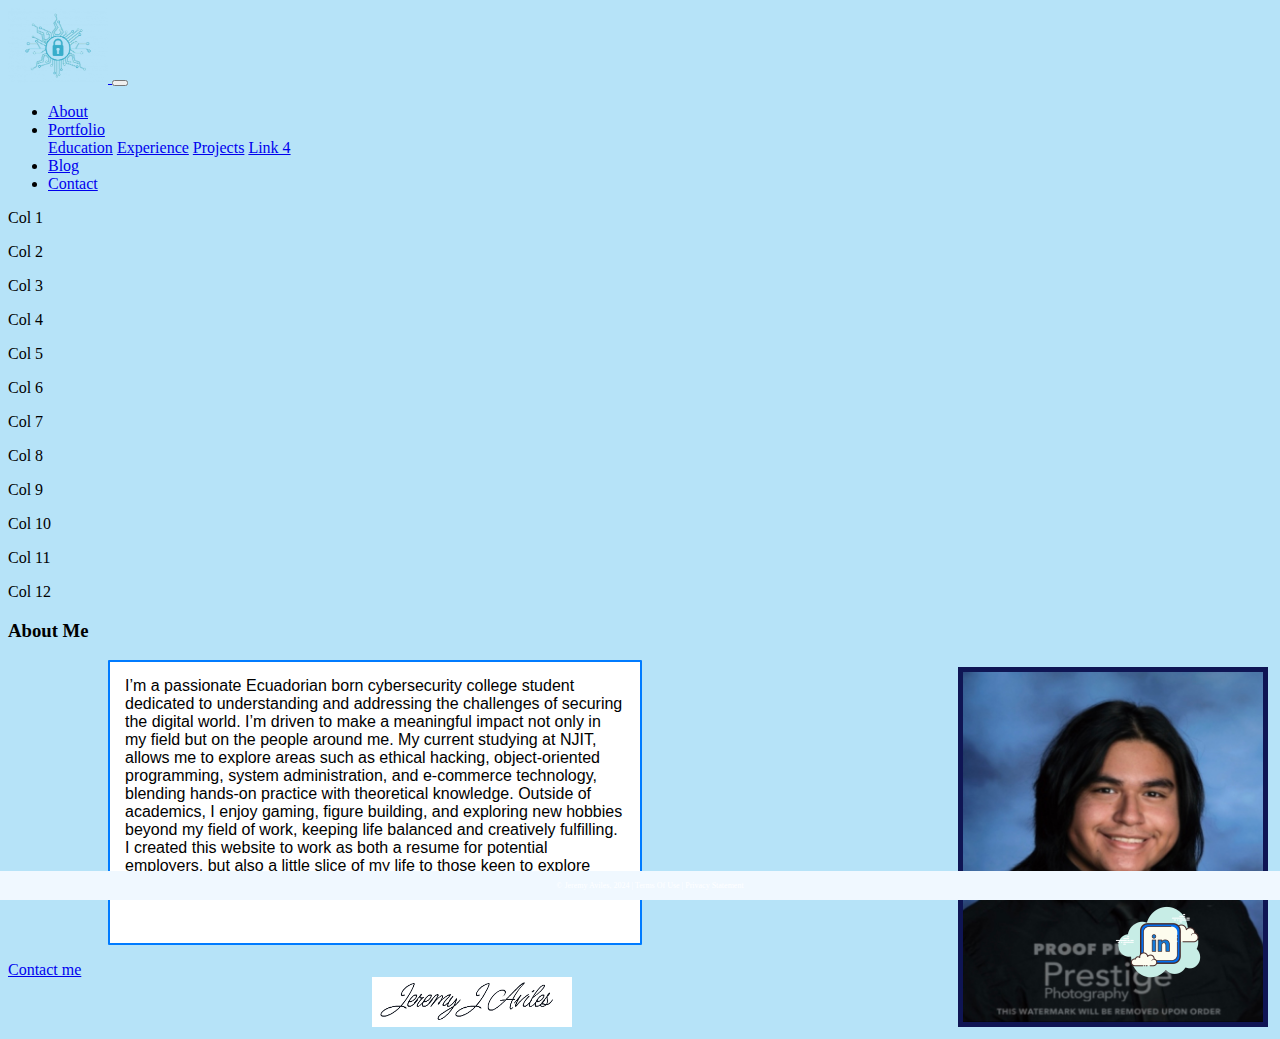
==== IS117-BootstrapStarterFilesV5/about.html @ 6fa2dbe3 "added all files plus some modifications" ====
<!DOCTYPE html>
<html lang="en">
<head>
    <meta charset="UTF-8">
    <title>My First Bootstrap Page</title>
    <!-- CSS only -->
    <link href="https://cdn.jsdelivr.net/npm/bootstrap@5.0.2/dist/css/bootstrap.min.css"
          rel="stylesheet"
          integrity="sha384-EVSTQN3/azprG1Anm3QDgpJLIm9Nao0Yz1ztcQTwFspd3yD65VohhpuuCOmLASjC"
          crossorigin="anonymous">
    <link href="css/main.css" rel="stylesheet">

</head>
<body class="aboutpage">
<div class="container-fluid">
    <div class="row">
        <nav class="navbar navbar-expand-md
                    justify-content-start
                    bg-dark navbar-dark
                    col-12">

            <!-- Brand -->
            <a class="navbar-brand" href="/IS117-BootstrapStarterFilesV5/index.html">
                <img src="images/CyberSecLogo.png" alt="website logo" width="100" height="75">
            </a>
            <!-- Responsive Button for the smaller menu -->
            <button class="navbar-toggler" type="button"
                    data-bs-toggle="collapse" data-bs-target="#collapsibleNavbar">
                <span class="navbar-toggler-icon"></span>
            </button>
            <div class="collapse navbar-collapse" id="collapsibleNavbar">
                <ul class="navbar-nav">
                    <!-- Links -->
                    <li class="nav-item">
                        <a class="nav-link" href="#">About</a>
                    </li>

                    <!-- Dropdown -->
                    <li class="nav-item dropdown">
                        <a class="nav-link dropdown-toggle" href="#" id="navbardrop"
                           data-toggle="dropdown" role="button" data-bs-toggle="dropdown" aria-expanded="false">
                            Portfolio
                        </a>
                        <div class="dropdown-menu">
                            <a class="dropdown-item" href="#">Education</a>
                            <a class="dropdown-item" href="#">Experience</a>
                            <a class="dropdown-item" href="#">Projects</a>
                            <a class="dropdown-item" href="#">Link 4</a>
                        </div>
                    </li>

                    <li class="nav-item">
                        <a class="nav-link" href="#">Blog</a>
                    </li>

                    <li class="nav-item">
                        <a class="nav-link" href="contact.html">Contact</a>
                    </li>

                </ul>
            </div>
        </nav>
        <div class="row">
            <p class="col-1">Col 1</p>
            <p class="col-1">Col 2</p>
            <p class="col-1">Col 3</p>
            <p class="col-1">Col 4</p>
            <p class="col-1">Col 5</p>
            <p class="col-1">Col 6</p>
            <p class="col-1">Col 7</p>
            <p class="col-1">Col 8</p>
            <p class="col-1">Col 9</p>
            <p class="col-1">Col 10</p>
            <p class="col-1">Col 11</p>
            <p class="col-1">Col 12</p>
        </div>
        <div class="col-sm-4  text-center">
            <!--<h2>h2 Bootstrap heading (24px)</h2>-->
            <h3>About Me</h3>
        </div>
    </div>
    <div>
        <p id="Aboutpage" class="aboutbody">
            I’m a passionate Ecuadorian born cybersecurity college student dedicated to understanding and addressing the challenges of securing the digital world.
            I’m driven to make a meaningful impact not only in my field but on the people around me.
            My current studying at NJIT, allows me to explore areas such as ethical hacking, object-oriented programming,
            system administration, and e-commerce technology, blending hands-on practice with theoretical knowledge.
            Outside of academics, I enjoy gaming, figure building, and exploring new hobbies beyond my field of work, keeping life balanced and creatively fulfilling.
            I created this website to work as both a resume for potential employers, but also a little slice of my life to those keen to explore what I have done and interests me.
        </p>
        <p>
            <a href="/IS117-BootstrapStarterFilesV5/contact.html" class="contactlink">Contact me</a>
            <a href=""><img src="images/linkedin.png" alt="linkedin" id="linkedinicon"></a>
        </p>

        <img src="images/IMG_3532.jpg" height="350" width="300" id="portrait">
        <img src="images/Signature.png" height="50" width="200" id="signature">


    </div>
    <footer class="footer page-footer font-small ">
        <div class="container">
            <div class="row">
                <span class="text-muted">&copy; Jeremy Aviles, 2024 |  Terms Of Use  |  Privacy Statement</span>
            </div>
        </div>
    </footer>
</div>


<!-- Javascript Bundle with Popper -->
<script src="https://cdn.jsdelivr.net/npm/bootstrap@5.0.2/dist/js/bootstrap.bundle.min.js"
        integrity="sha384-MrcW6ZMFYlzcLA8Nl+NtUVF0sA7MsXsP1UyJoMp4YLEuNSfAP+JcXn/tWtIaxVXM"
        crossorigin="anonymous">
</script>

</body>
</html>
---- IS117-BootstrapStarterFilesV5/css/main.css ----
.footer {
    position: fixed;
    left: 0;
    bottom: 0;
    width: 100%;
    background-color: aliceblue;
    color: white;
    text-align: center;
    padding: 10px;
    font-size: 0.5rem;
}

/*Contact Page modifications*/
#ContactPage{
    text-align: center;
}
#message{
    display: block;
    width: 700px;
    height: 315px;
    margin: 0 auto;

}

#firstname{
    display: block;
    width: 340px;
    height: 50px;
    margin: 0 0 0 406px;
}
.firstnamelabel{
    margin: 0 610px 0 0; }

#email{
    width: 700px;
    margin: 0 0 0 406px;
}
.emaillabel{
    margin: 20px 0 0 0;
}

#lastname{
    display: block;
    width: 350px;
    height: 50px;
    position: relative;
    margin: 0 0 -74px 757px;
}
.lastnamelabel{
    position: relative;
    margin: -10px 10px 0 100px; }

#ContactPage {
    background-color: #b6e3f8;
}

/* end of contact page modifications */

 /* Modifications for about page **/

.aboutbody{
    border: 2px solid #007bff;
    padding: 15px;
    padding-bottom: 50px;
    border-radius: 1px;
    background-color: white;
    width: 500px;
    margin: 0px 0 10px 100px;
    font-family: Arial, sans-serif;
}

#portrait{
    position: relative;
    margin: -500px 0 0 950px;
    border: 5px solid #0f1554;
}
#signature{
    margin: -200px 0 0 -900px;
    position: relative;
}
.aboutpage{
    background-color: #b6e3f8;
}
#linkedinicon{
    position: relative;
    margin: -90px 0 0 1100px;
    z-index: 1;
}
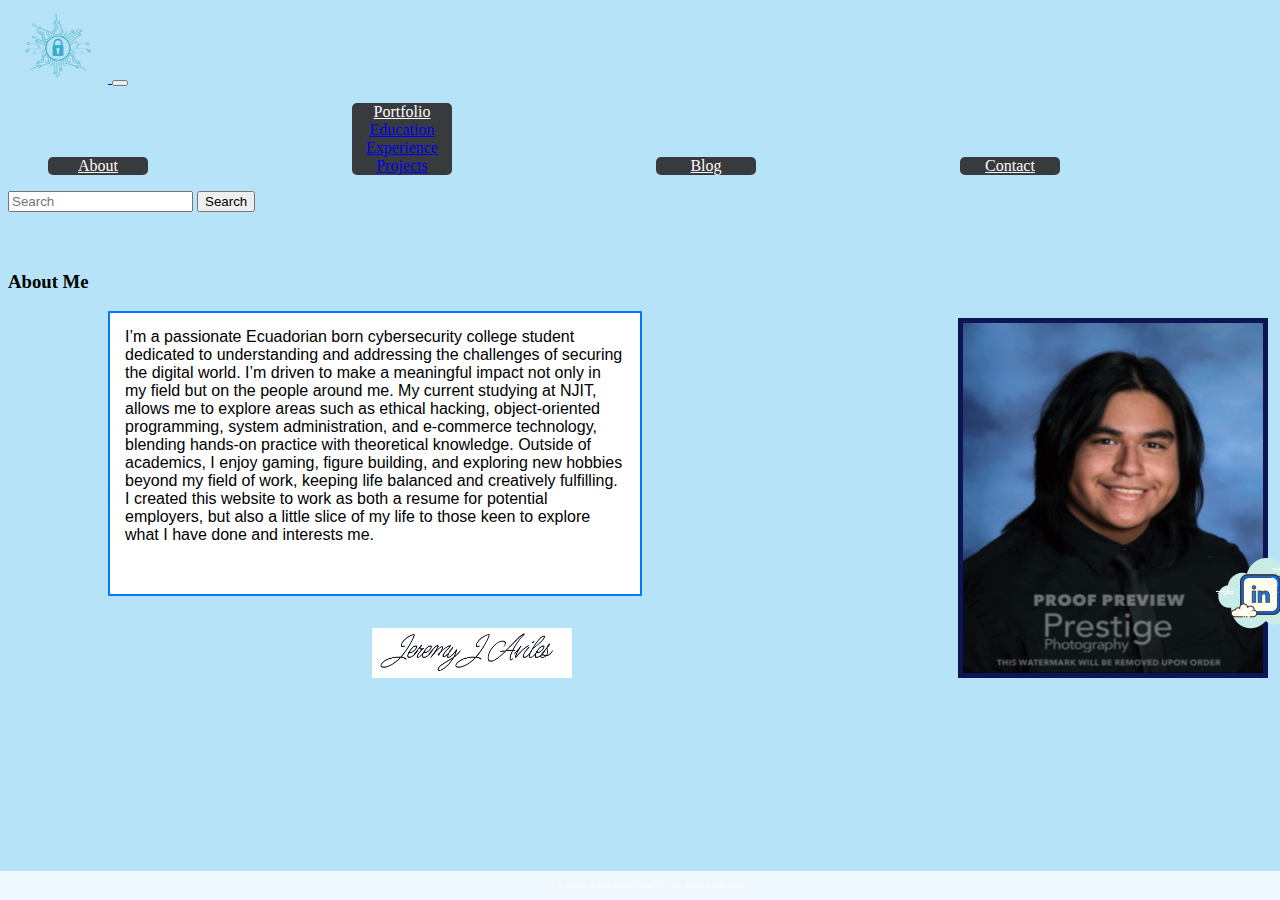
==== commit ca0be226: "further modifications" ====
--- a/IS117-BootstrapStarterFilesV5/about.html
+++ b/IS117-BootstrapStarterFilesV5/about.html
@@ -1,4 +1,4 @@
-
+<!--DEVELOPER Jeremy Aviles, IS117-004, Fall 2024 -->
 <!DOCTYPE html>
 <html lang="en">
 <head>
@@ -21,7 +21,7 @@
                     col-12">
 
             <!-- Brand -->
-            <a class="navbar-brand" href="/IS117-BootstrapStarterFilesV5/index.html">
+            <a class="navbar-brand" href="index.html">
                 <img src="images/CyberSecLogo.png" alt="website logo" width="100" height="75">
             </a>
             <!-- Responsive Button for the smaller menu -->
@@ -46,38 +46,27 @@
                             <a class="dropdown-item" href="#">Education</a>
                             <a class="dropdown-item" href="#">Experience</a>
                             <a class="dropdown-item" href="#">Projects</a>
-                            <a class="dropdown-item" href="#">Link 4</a>
                         </div>
                     </li>
 
                     <li class="nav-item">
-                        <a class="nav-link" href="#">Blog</a>
+                        <a class="nav-link" href="blog.html">Blog</a>
                     </li>
 
                     <li class="nav-item">
                         <a class="nav-link" href="contact.html">Contact</a>
                     </li>
-
                 </ul>
+                <form class="d-flex ms-auto">
+                    <input class="form-control me-2" type="search" placeholder="Search" aria-label="Search">
+                    <button class="btn btn-outline-light" type="submit">Search</button>
+                </form>
             </div>
         </nav>
-        <div class="row">
-            <p class="col-1">Col 1</p>
-            <p class="col-1">Col 2</p>
-            <p class="col-1">Col 3</p>
-            <p class="col-1">Col 4</p>
-            <p class="col-1">Col 5</p>
-            <p class="col-1">Col 6</p>
-            <p class="col-1">Col 7</p>
-            <p class="col-1">Col 8</p>
-            <p class="col-1">Col 9</p>
-            <p class="col-1">Col 10</p>
-            <p class="col-1">Col 11</p>
-            <p class="col-1">Col 12</p>
-        </div>
+
         <div class="col-sm-4  text-center">
             <!--<h2>h2 Bootstrap heading (24px)</h2>-->
-            <h3>About Me</h3>
+            <h3 class="Aboutheader">About Me</h3>
         </div>
     </div>
     <div>
@@ -90,12 +79,12 @@
             I created this website to work as both a resume for potential employers, but also a little slice of my life to those keen to explore what I have done and interests me.
         </p>
         <p>
-            <a href="/IS117-BootstrapStarterFilesV5/contact.html" class="contactlink">Contact me</a>
-            <a href=""><img src="images/linkedin.png" alt="linkedin" id="linkedinicon"></a>
+            <a href="contact.html" class="contactlink">Contact me</a>
+            <a href="https://www.linkedin.com/in/jeremy-aviles-a7431a29a/"><img src="images/linkedin.png" alt="linkedin" id="linkedinicon"></a>
         </p>
 
         <img src="images/IMG_3532.jpg" height="350" width="300" id="portrait">
-        <img src="images/Signature.png" height="50" width="200" id="signature">
+        <img src="images/Signature.png" height="50" width="200"  id="signature">
 
 
     </div>
--- a/IS117-BootstrapStarterFilesV5/css/main.css
+++ b/IS117-BootstrapStarterFilesV5/css/main.css
@@ -1,3 +1,5 @@
+
+/* DEVELOPER Jeremy Aviles, IS117-004, Fall 2024 */
 .footer {
     position: fixed;
     left: 0;
@@ -10,14 +12,30 @@
     font-size: 0.5rem;
 }
 
+.nav-item {
+    display: inline-block;
+    margin-right: 200px;
+
+    gap: 20px;
+    width: 100px;
+
+    border-radius: 5px;
+   text-align: center;
+    background-color: #373b3e;
+    text-color: white;
+}
+.navbar-nav .nav-link {
+    color: snow; /* Sets the text color to white */
+}
 /*Contact Page modifications*/
 #ContactPage{
     text-align: center;
+   /* use this to space out the top grey tab --> padding-top: ; */
 }
 #message{
     display: block;
     width: 700px;
-    height: 315px;
+    height: 300px;
     margin: 0 auto;
 
 }
@@ -36,7 +54,7 @@
     margin: 0 0 0 406px;
 }
 .emaillabel{
-    margin: 20px 0 0 0;
+    margin: 30px 0 0 0;
 }
 
 #lastname{
@@ -53,11 +71,18 @@
 #ContactPage {
     background-color: #b6e3f8;
 }
+.icon-container{
+    margin: -25px 0 0 407px;
+    position:absolute;
+}
 
 /* end of contact page modifications */
 
  /* Modifications for about page **/
-
+.Aboutheader{
+padding: 40px 150px 0 0;
+
+}
 .aboutbody{
     border: 2px solid #007bff;
     padding: 15px;
@@ -67,15 +92,16 @@
     width: 500px;
     margin: 0px 0 10px 100px;
     font-family: Arial, sans-serif;
+    position: relative;
 }
 
 #portrait{
     position: relative;
-    margin: -500px 0 0 950px;
+    margin: -550px 0 0 950px;
     border: 5px solid #0f1554;
 }
 #signature{
-    margin: -200px 0 0 -900px;
+    margin: -250px 0 0 -900px;
     position: relative;
 }
 .aboutpage{
@@ -83,6 +109,97 @@
 }
 #linkedinicon{
     position: relative;
-    margin: -90px 0 0 1100px;
+    margin: -100px 0 0 1200px;
     z-index: 1;
-}+}
+.contactlink{
+    position: relative;
+    margin: 100px 0 0 1070px;
+
+}
+.contactlink:hover{
+    font-style: oblique;
+}
+/* End of About Page Modifications */
+
+/* Blog modifications */
+#Blogpage{
+    background-color: #b6e3f8;
+}
+.Blogtitle{
+    padding: 40px 0 0 700px;
+    text-shadow: 2px 2px white;
+
+
+}
+.BlogContent{
+    border: 3px solid #007bff;
+    padding: 15px;
+    border-radius: 10px;
+    background-color: white;
+    width: 600px;
+    margin: -350px 100px 100px 100px;
+    font-family: Arial, sans-serif;
+    position: relative;
+    float: right;
+
+
+}
+
+.preview-container {
+    margin: 20px auto;
+    padding-left: 40px;
+    padding-top: 50px;
+
+}
+
+.preview-container iframe {
+    width: 100%;
+    max-width: 600px;
+    height: 300px;
+    border: 10px solid #ccc;
+    border-radius: 8px;
+    box-shadow: 11px 11px 11px rgba(0, 0, 0, 0.5);
+}
+
+/* End of Blog Page Modifications */
+
+/*Home Page Modifications */
+
+.HomePage{
+    background-color: #b6e3f8;
+}
+
+.CardsContainer{
+    display: flex;
+    justify-content: center;
+    gap: 100px;
+    margin: 20px auto;
+    flex-wrap: wrap;
+    text-align: center;
+}
+
+.HomeCard {
+    display: flex;
+    flex-direction: column;
+    align-items: center;
+    background-color: #f8f9fa;
+    border: 1px solid #ddd;
+    border-radius: 8px;
+    padding: 15px;
+    box-shadow: 10px 7px 8px rgba(0, 0, 0, 0.2);
+}
+
+.chatroom-img{
+    border: #0f1554 3px solid;
+}
+
+.Education-img{
+    border:  #0f1554 3px solid;
+}
+
+.blog-img{
+    border:  #0f1554 3px solid;
+}
+
+/* End of Home Page Modifications */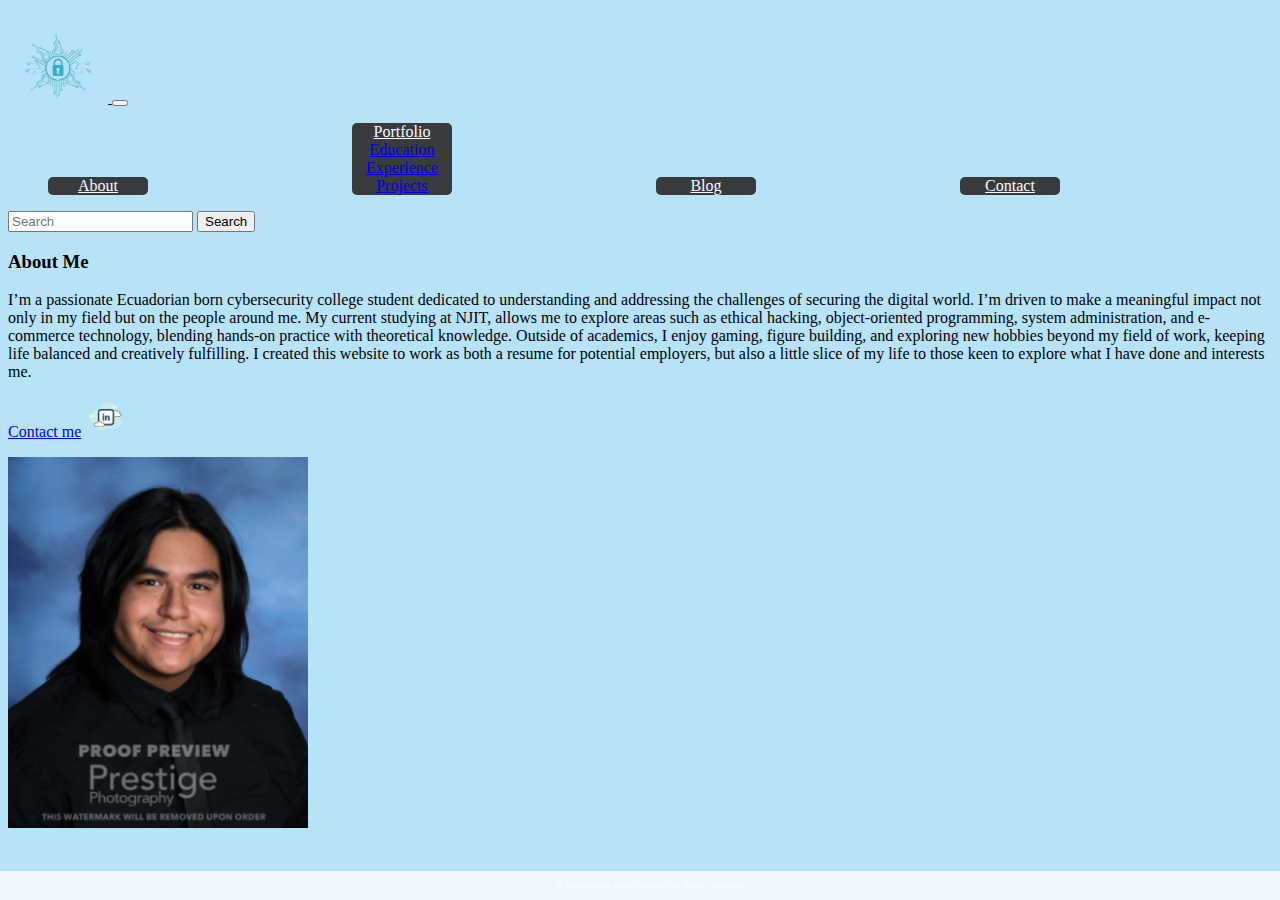
==== commit 0d32acfb: "final commits, after computer crashed and files corrupted" ====
--- a/IS117-BootstrapStarterFilesV5/about.html
+++ b/IS117-BootstrapStarterFilesV5/about.html
@@ -1,61 +1,41 @@
-<!--DEVELOPER Jeremy Aviles, IS117-004, Fall 2024 -->
+<!-- DEVELOPER Jeremy Aviles, IS117-004, Fall 2024 -->
 <!DOCTYPE html>
 <html lang="en">
 <head>
     <meta charset="UTF-8">
-    <title>My First Bootstrap Page</title>
-    <!-- CSS only -->
-    <link href="https://cdn.jsdelivr.net/npm/bootstrap@5.0.2/dist/css/bootstrap.min.css"
-          rel="stylesheet"
+    <meta name="viewport" content="width=device-width, initial-scale=1.0">
+    <title>About Me - Jeremy Aviles</title>
+    <link href="https://cdn.jsdelivr.net/npm/bootstrap@5.0.2/dist/css/bootstrap.min.css" rel="stylesheet"
           integrity="sha384-EVSTQN3/azprG1Anm3QDgpJLIm9Nao0Yz1ztcQTwFspd3yD65VohhpuuCOmLASjC"
           crossorigin="anonymous">
     <link href="css/main.css" rel="stylesheet">
-
 </head>
 <body class="aboutpage">
+
 <div class="container-fluid">
     <div class="row">
-        <nav class="navbar navbar-expand-md
-                    justify-content-start
-                    bg-dark navbar-dark
-                    col-12">
-
+        <nav class="navbar navbar-expand-md navbar-dark bg-dark col-12">
             <!-- Brand -->
             <a class="navbar-brand" href="index.html">
                 <img src="images/CyberSecLogo.png" alt="website logo" width="100" height="75">
             </a>
-            <!-- Responsive Button for the smaller menu -->
-            <button class="navbar-toggler" type="button"
-                    data-bs-toggle="collapse" data-bs-target="#collapsibleNavbar">
+            <!-- Toggle button for mobile view -->
+            <button class="navbar-toggler" type="button" data-bs-toggle="collapse" data-bs-target="#collapsibleNavbar">
                 <span class="navbar-toggler-icon"></span>
             </button>
             <div class="collapse navbar-collapse" id="collapsibleNavbar">
                 <ul class="navbar-nav">
-                    <!-- Links -->
-                    <li class="nav-item">
-                        <a class="nav-link" href="#">About</a>
-                    </li>
-
-                    <!-- Dropdown -->
+                    <li class="nav-item"><a class="nav-link" href="#">About</a></li>
                     <li class="nav-item dropdown">
-                        <a class="nav-link dropdown-toggle" href="#" id="navbardrop"
-                           data-toggle="dropdown" role="button" data-bs-toggle="dropdown" aria-expanded="false">
-                            Portfolio
-                        </a>
+                        <a class="nav-link dropdown-toggle" href="#" id="navbardrop" data-bs-toggle="dropdown">Portfolio</a>
                         <div class="dropdown-menu">
-                            <a class="dropdown-item" href="#">Education</a>
-                            <a class="dropdown-item" href="#">Experience</a>
-                            <a class="dropdown-item" href="#">Projects</a>
+                            <a class="dropdown-item" href="Education.html">Education</a>
+                            <a class="dropdown-item" href="Experience.html">Experience</a>
+                            <a class="dropdown-item" href="Projects.html">Projects</a>
                         </div>
                     </li>
-
-                    <li class="nav-item">
-                        <a class="nav-link" href="blog.html">Blog</a>
-                    </li>
-
-                    <li class="nav-item">
-                        <a class="nav-link" href="contact.html">Contact</a>
-                    </li>
+                    <li class="nav-item"><a class="nav-link" href="blog.html">Blog</a></li>
+                    <li class="nav-item"><a class="nav-link" href="contact.html">Contact</a></li>
                 </ul>
                 <form class="d-flex ms-auto">
                     <input class="form-control me-2" type="search" placeholder="Search" aria-label="Search">
@@ -64,30 +44,31 @@
             </div>
         </nav>
 
-        <div class="col-sm-4  text-center">
-            <!--<h2>h2 Bootstrap heading (24px)</h2>-->
-            <h3 class="Aboutheader">About Me</h3>
+        <!-- Main content -->
+        <div class="col-md-8 offset-md-2 text-center">
+            <h3 class="mt-4 mb-4">About Me</h3>
+            <div class="aboutbody p-3 border rounded shadow-sm bg-white">
+                <p>
+                    I’m a passionate Ecuadorian born cybersecurity college student dedicated to understanding and addressing the challenges of securing the digital world.
+                    I’m driven to make a meaningful impact not only in my field but on the people around me.
+                    My current studying at NJIT, allows me to explore areas such as ethical hacking, object-oriented programming,
+                    system administration, and e-commerce technology, blending hands-on practice with theoretical knowledge.
+                    Outside of academics, I enjoy gaming, figure building, and exploring new hobbies beyond my field of work, keeping life balanced and creatively fulfilling.
+                    I created this website to work as both a resume for potential employers, but also a little slice of my life to those keen to explore what I have done and interests me.
+                </p>
+                <p>
+                    <a href="contact.html" class="btn btn-link">Contact me</a>
+                    <a href="https://www.linkedin.com/in/jeremy-aviles-a7431a29a/" class="ms-3">
+                        <img src="images/linkedin.png" alt="LinkedIn profile" width="40" height="40">
+                    </a>
+                </p>
+            </div>
+            <div class="mt-4 d-flex justify-content-center">
+                <img src="images/IMG_3532.jpg" class="img-fluid border border-dark me-3" style="max-width: 300px; height: auto;" alt="portrait">
+            </div>
         </div>
     </div>
-    <div>
-        <p id="Aboutpage" class="aboutbody">
-            I’m a passionate Ecuadorian born cybersecurity college student dedicated to understanding and addressing the challenges of securing the digital world.
-            I’m driven to make a meaningful impact not only in my field but on the people around me.
-            My current studying at NJIT, allows me to explore areas such as ethical hacking, object-oriented programming,
-            system administration, and e-commerce technology, blending hands-on practice with theoretical knowledge.
-            Outside of academics, I enjoy gaming, figure building, and exploring new hobbies beyond my field of work, keeping life balanced and creatively fulfilling.
-            I created this website to work as both a resume for potential employers, but also a little slice of my life to those keen to explore what I have done and interests me.
-        </p>
-        <p>
-            <a href="contact.html" class="contactlink">Contact me</a>
-            <a href="https://www.linkedin.com/in/jeremy-aviles-a7431a29a/"><img src="images/linkedin.png" alt="linkedin" id="linkedinicon"></a>
-        </p>
 
-        <img src="images/IMG_3532.jpg" height="350" width="300" id="portrait">
-        <img src="images/Signature.png" height="50" width="200"  id="signature">
-
-
-    </div>
     <footer class="footer page-footer font-small ">
         <div class="container">
             <div class="row">
@@ -97,12 +78,7 @@
     </footer>
 </div>
 
-
-<!-- Javascript Bundle with Popper -->
-<script src="https://cdn.jsdelivr.net/npm/bootstrap@5.0.2/dist/js/bootstrap.bundle.min.js"
-        integrity="sha384-MrcW6ZMFYlzcLA8Nl+NtUVF0sA7MsXsP1UyJoMp4YLEuNSfAP+JcXn/tWtIaxVXM"
-        crossorigin="anonymous">
-</script>
-
+<!-- Bootstrap JS Bundle with Popper -->
+<script src="https://cdn.jsdelivr.net/npm/bootstrap@5.0.2/dist/js/bootstrap.bundle.min.js"></script>
 </body>
-</html>+</html>
--- a/IS117-BootstrapStarterFilesV5/css/main.css
+++ b/IS117-BootstrapStarterFilesV5/css/main.css
@@ -1,168 +1,189 @@
 
 /* DEVELOPER Jeremy Aviles, IS117-004, Fall 2024 */
+
+:root {
+    --primary-color: #0f1554;
+    --background-color: #b6e3f8;
+}
 .footer {
     position: fixed;
     left: 0;
     bottom: 0;
     width: 100%;
-    background-color: aliceblue;
+    background-color: aliceblue!important;
     color: white;
     text-align: center;
     padding: 10px;
     font-size: 0.5rem;
+
 }
 
 .nav-item {
     display: inline-block;
     margin-right: 200px;
-
     gap: 20px;
     width: 100px;
-
     border-radius: 5px;
    text-align: center;
     background-color: #373b3e;
-    text-color: white;
 }
 .navbar-nav .nav-link {
-    color: snow; /* Sets the text color to white */
+    color: snow;
 }
 /*Contact Page modifications*/
 #ContactPage{
     text-align: center;
-   /* use this to space out the top grey tab --> padding-top: ; */
-}
-#message{
-    display: block;
-    width: 700px;
-    height: 300px;
+
+}
+.contact-page{
+    background-color: #b6e3f8;
+}
+.contact-page .navbar {
+    margin-bottom: 30px;
+}
+
+.contact-page .form-label {
+    font-weight: bold;
+}
+
+.contact-page .form-control {
+    border-radius: 0.25rem;
+}
+
+.contact-page .btn-primary {
+    background-color: #007bff;
+    border: none;
+}
+
+.contact-page .btn-primary:hover {
+    background-color: #0056b3;
+    border-color: #0056b3;
+}
+
+.contact-page .icon-container img {
+    border-radius: 50%;
+    transition: transform 0.3s;
+}
+
+.contact-page .icon-container img:hover {
+    transform: scale(1.1);
+}
+
+.contact-page footer {
+    background-color: aliceblue;
+    color: #ffffff; /* White text */
+}
+
+.contact-page footer .text-muted {
+    font-size: 0.9rem; /* Slightly smaller text */
+}
+
+
+/* end of contact page modifications */
+
+ /* Modifications for about page **/
+aboutbody {
+    background-color: #ffffff;
+    border: 3px solid #007bff;
+    border-radius: 5px;
+    padding: 15px;
     margin: 0 auto;
 
 }
-
-#firstname{
-    display: block;
-    width: 340px;
-    height: 50px;
-    margin: 0 0 0 406px;
-}
-.firstnamelabel{
-    margin: 0 610px 0 0; }
-
-#email{
-    width: 700px;
-    margin: 0 0 0 406px;
-}
-.emaillabel{
-    margin: 30px 0 0 0;
-}
-
-#lastname{
-    display: block;
-    width: 350px;
-    height: 50px;
-    position: relative;
-    margin: 0 0 -74px 757px;
-}
-.lastnamelabel{
-    position: relative;
-    margin: -10px 10px 0 100px; }
-
-#ContactPage {
-    background-color: #b6e3f8;
-}
-.icon-container{
-    margin: -25px 0 0 407px;
-    position:absolute;
-}
-
-/* end of contact page modifications */
-
- /* Modifications for about page **/
-.Aboutheader{
-padding: 40px 150px 0 0;
-
-}
-.aboutbody{
-    border: 2px solid #007bff;
-    padding: 15px;
-    padding-bottom: 50px;
-    border-radius: 1px;
-    background-color: white;
-    width: 500px;
-    margin: 0px 0 10px 100px;
-    font-family: Arial, sans-serif;
-    position: relative;
-}
-
-#portrait{
-    position: relative;
-    margin: -550px 0 0 950px;
-    border: 5px solid #0f1554;
-}
-#signature{
-    margin: -250px 0 0 -900px;
-    position: relative;
-}
 .aboutpage{
     background-color: #b6e3f8;
 }
-#linkedinicon{
-    position: relative;
-    margin: -100px 0 0 1200px;
-    z-index: 1;
-}
-.contactlink{
-    position: relative;
-    margin: 100px 0 0 1070px;
-
-}
-.contactlink:hover{
+
+#portrait,
+#signature {
+    max-width: 100%;
+    height: auto;
+}
+
+#linkedinicon {
+    width: 40px;
+    height: 40px;
+}
+
+.contactlink {
+    font-style: normal;
+    color: #007bff;
+}
+
+.contactlink:hover {
     font-style: oblique;
 }
+
+/* Responsive design */
+@media (max-width: 768px) {
+    .aboutbody {
+        width: 90%;
+    }
+    #portrait {
+        width: 100%;
+        border: none;
+    }
+    #signature {
+        width: 100%;
+    }
+}
 /* End of About Page Modifications */
 
-/* Blog modifications */
-#Blogpage{
-    background-color: #b6e3f8;
-}
-.Blogtitle{
-    padding: 40px 0 0 700px;
+/* Blog page modifications */
+.blogpage {
+    background-color: #b6e3f8;
+}
+
+/* Blog title modifications */
+.blog-title {
     text-shadow: 2px 2px white;
-
-
-}
-.BlogContent{
+}
+.blogpage p,h2,h3 {
+    color: black; /* or any color you want */
+}
+
+/* Blog content modifications */
+.blog-content {
     border: 3px solid #007bff;
-    padding: 15px;
     border-radius: 10px;
     background-color: white;
-    width: 600px;
-    margin: -350px 100px 100px 100px;
+    padding: 15px;
+    margin-left: 20px;
+    box-shadow: 0 4px 8px rgba(0, 0, 0, 0.1);
     font-family: Arial, sans-serif;
-    position: relative;
-    float: right;
-
-
-}
-
+}
+
+/* Preview container */
 .preview-container {
     margin: 20px auto;
-    padding-left: 40px;
-    padding-top: 50px;
-
+    padding-top: 20px;
 }
 
 .preview-container iframe {
     width: 100%;
-    max-width: 600px;
+    max-width: 100%;
     height: 300px;
     border: 10px solid #ccc;
     border-radius: 8px;
     box-shadow: 11px 11px 11px rgba(0, 0, 0, 0.5);
 }
 
-/* End of Blog Page Modifications */
+
+.container-fluid {
+    padding: 20px 0;
+}
+
+
+@media (max-width: 768px) {
+    .blog-content {
+        margin: 10px 0;
+        padding: 10px;
+    }
+
+    .preview-container iframe {
+        height: 250px;
+    }
+}
 
 /*Home Page Modifications */
 
